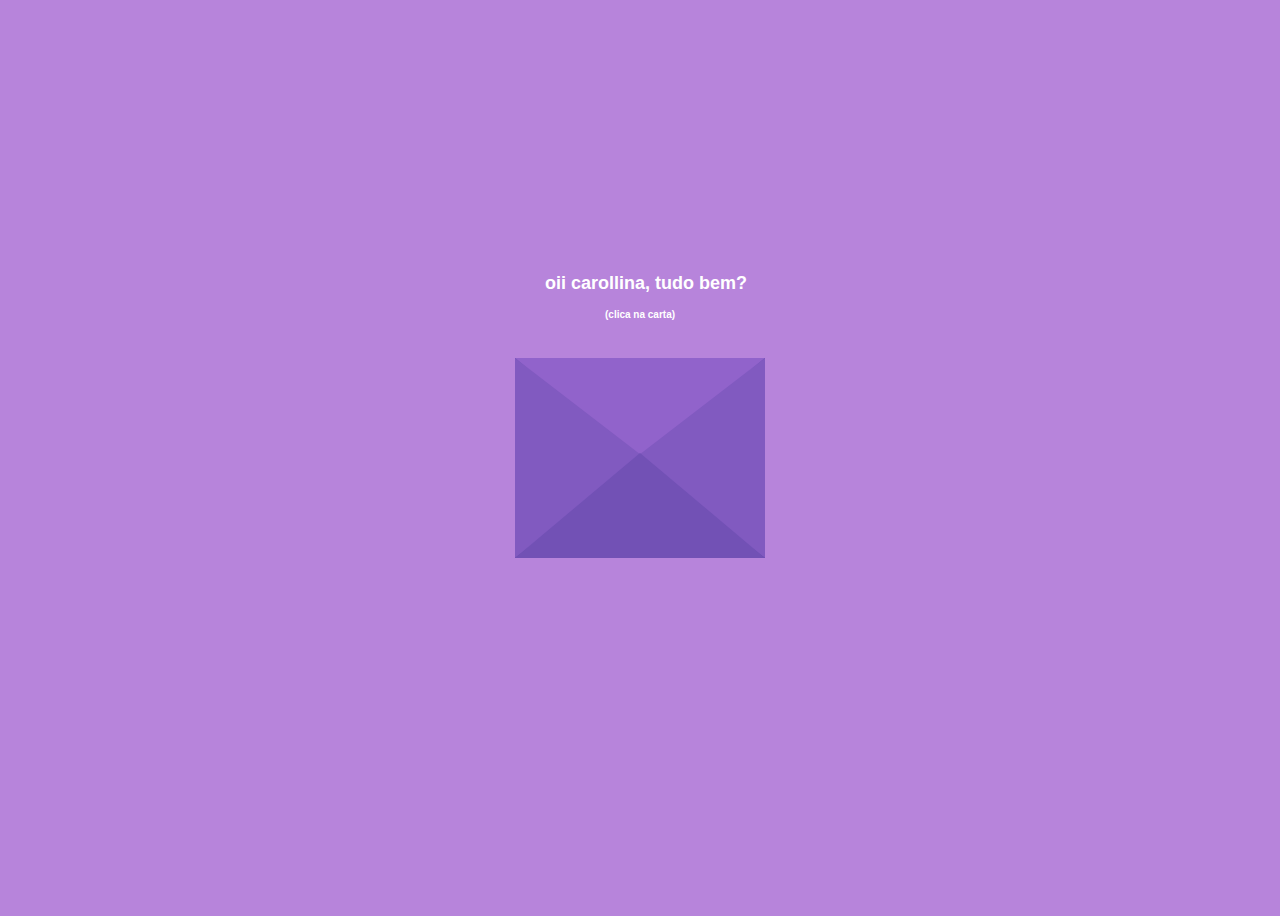
==== index.html @ b3c885d0 "fy" ====
<!DOCTYPE html>
<html lang="en">
  <head>
    <meta charset="UTF-8" />
    <meta name="viewport" content="width=device-width, initial-scale=1.0" />
    <title>untoldcoding</title>
    <link rel="stylesheet" href="Style3.css" />
  </head>
  <body>
    <div class="envelope">
      <div class="back"></div>
      <div class="letter">
        <div class="heart"></div>
        <div class="text">
          <p>
            Tenho um convite especial,<br />
            entao  criei isso aqui para vc.<br />
           ƪ(˘⌣˘)ʃ
          </p>
          <a href="main.html">Clica aqui</a>
        </div>
      </div>
      <div class="front"></div>
      <div class="top"></div>
      <div class="shadow"></div>
      <div class="text1">
        <h2>oii carollina, tudo bem?</h2>
        <h3>(clica na carta) </h3>
      </div>
      <div class="text2">
        
      </div>
    </div>
  </body>
</html>
---- Style3.css ----
body {
  display: flex;
  align-items: center;
  justify-content: center;
  height: 100vh;
  background: #b784db;
}
.envelope {
  position: relative;
  cursor: pointer;
}

.back {
  position: relative;
  width: 250px;
  height: 200px;
  background: #6247aa;
}
.front {
  position: absolute;
  border-right: 130px solid #815ac0;
  border-top: 100px solid transparent;
  border-bottom: 100px solid transparent;
  height: 0;
  width: 0;
  top: 0;
  left: 120px;
  z-index: 3;
}
.front:before {
  content: "";
  position: absolute;
  border-left: 130px solid #815ac0;
  border-top: 100px solid transparent;
  border-bottom: 100px solid transparent;
  height: 0;
  width: 0;
  top: -100px;
  left: -120px;
}
.front:after {
  content: "";
  position: absolute;
  border-bottom: 105px solid #7251b5;
  border-left: 125px solid transparent;
  border-right: 125px solid transparent;
  height: 0;
  width: 0;
  top: -5px;
  left: -120px;
}
.top {
  position: absolute;
  border-top: 105px solid #9163cb;
  border-left: 125px solid transparent;
  border-right: 125px solid transparent;
  height: 0;
  width: 0;
  top: 0;
  transform-origin: top;
  transition: 0.4s;
}
.envelope:hover .top {
  transform: rotateX(160deg);
}
.letter {
  position: absolute;
  background: white;
  width: 230px;
  height: 180px;
  top: 10px;
  left: 10px;
  transition: 0.2s;
}
.envelope:hover .letter {
  transform: translateY(-100px);
  z-index: 2;
}
.text1 {
  position: absolute;
  color: white;
  font-family: sans-serif;
  top: -50%;
  left: 30px;
  width: 100%;
  font-size: 12px;
  align-items: center;
  justify-content: center;
}
.text1 h3 {
  color: white;
  font-family: sans-serif;
  top: -50%;
  margin-left: 60px;
  font-size: 10px;
  
}
.text {
  text-align: center;
  font-size: 14px;
  font-family: Arial, Helvetica, sans-serif;
  margin-top: 20px;
  font-weight: bold;
  color: black;
  position: relative;
  top: -20px;
  left: 5px;
}
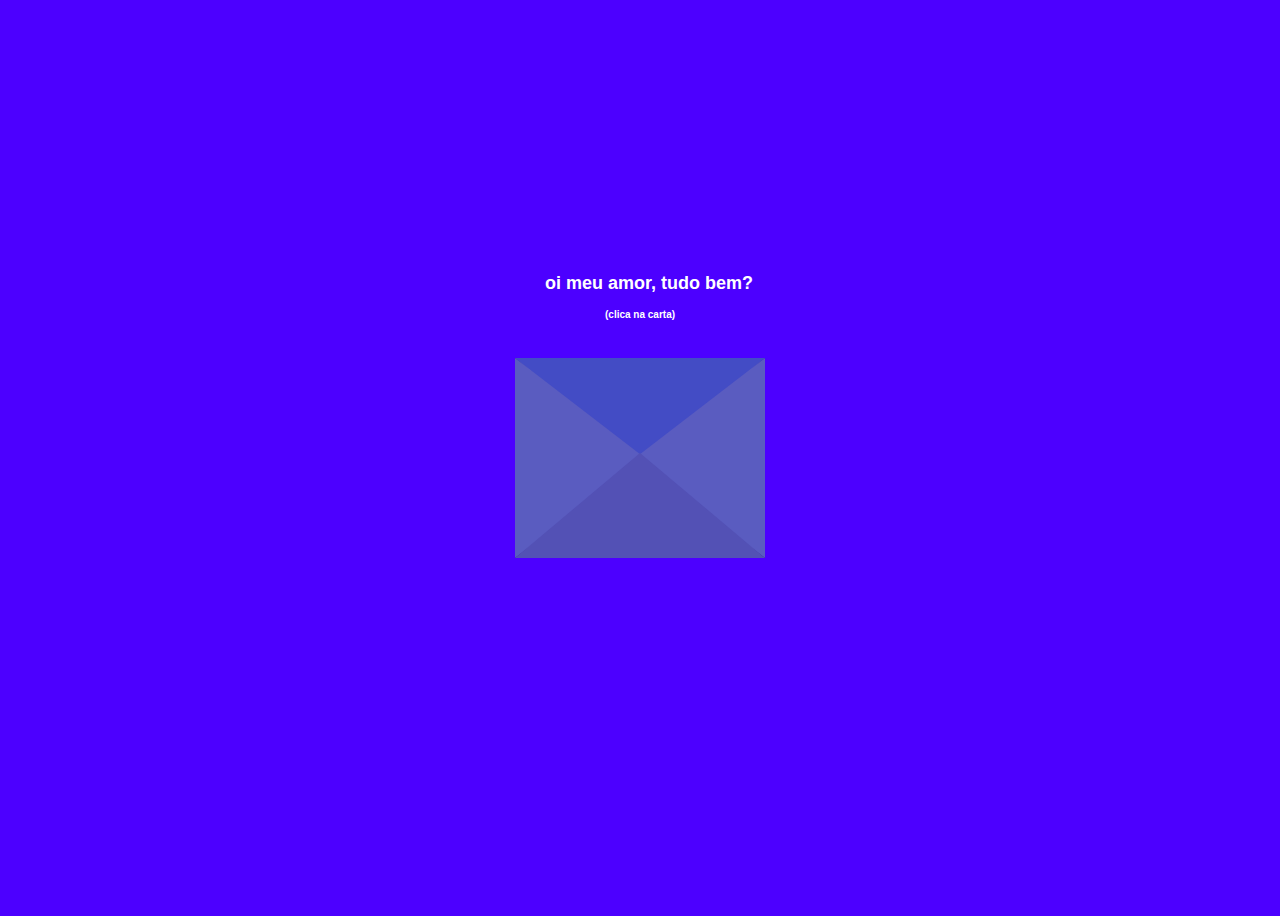
==== commit 6e24179e: "ajustes" ====
--- a/index.html
+++ b/index.html
@@ -24,7 +24,7 @@
       <div class="top"></div>
       <div class="shadow"></div>
       <div class="text1">
-        <h2>oii carollina, tudo bem?</h2>
+        <h2>oi meu amor, tudo bem?</h2>
         <h3>(clica na carta) </h3>
       </div>
       <div class="text2">
--- a/Style3.css
+++ b/Style3.css
@@ -3,7 +3,7 @@
   align-items: center;
   justify-content: center;
   height: 100vh;
-  background: #b784db;
+  background: #4c00ff;
 }
 .envelope {
   position: relative;
@@ -14,11 +14,11 @@
   position: relative;
   width: 250px;
   height: 200px;
-  background: #6247aa;
+  background: #26018b;
 }
 .front {
   position: absolute;
-  border-right: 130px solid #815ac0;
+  border-right: 130px solid #5a5cc0;
   border-top: 100px solid transparent;
   border-bottom: 100px solid transparent;
   height: 0;
@@ -30,7 +30,7 @@
 .front:before {
   content: "";
   position: absolute;
-  border-left: 130px solid #815ac0;
+  border-left: 130px solid #5a5cc0;
   border-top: 100px solid transparent;
   border-bottom: 100px solid transparent;
   height: 0;
@@ -41,7 +41,7 @@
 .front:after {
   content: "";
   position: absolute;
-  border-bottom: 105px solid #7251b5;
+  border-bottom: 105px solid #5351b5;
   border-left: 125px solid transparent;
   border-right: 125px solid transparent;
   height: 0;
@@ -51,7 +51,7 @@
 }
 .top {
   position: absolute;
-  border-top: 105px solid #9163cb;
+  border-top: 105px solid #434cc5;
   border-left: 125px solid transparent;
   border-right: 125px solid transparent;
   height: 0;
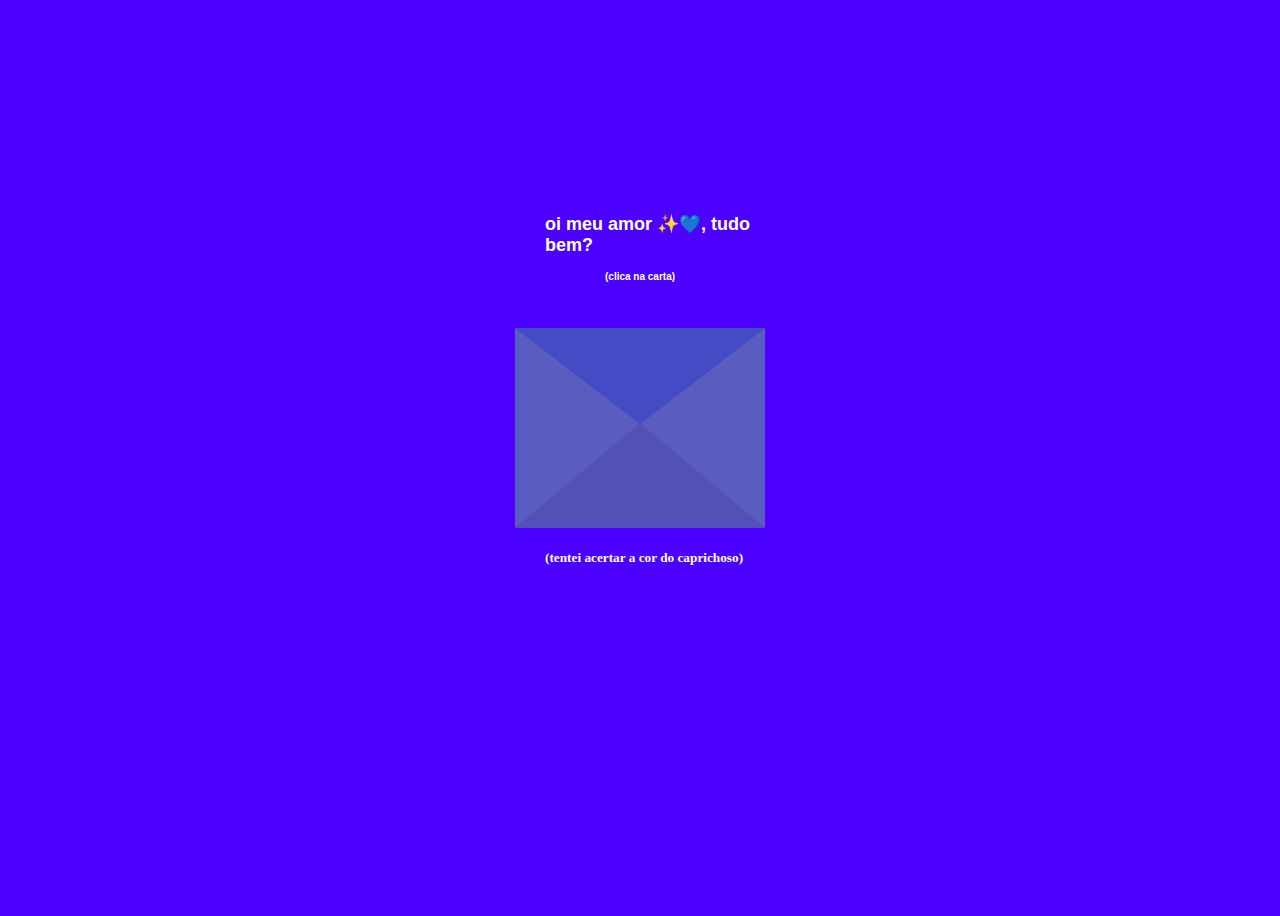
==== commit eb7efa98: "ajustes" ====
--- a/index.html
+++ b/index.html
@@ -24,11 +24,11 @@
       <div class="top"></div>
       <div class="shadow"></div>
       <div class="text1">
-        <h2>oi meu amor, tudo bem?</h2>
+        <h2>oi meu amor ✨️💙, tudo bem?</h2>
         <h3>(clica na carta) </h3>
       </div>
+      <h5 style="color: white; margin-left: 30px;">(tentei acertar a cor do caprichoso)</h5>
       <div class="text2">
-        
       </div>
     </div>
   </body>
--- a/Style3.css
+++ b/Style3.css
@@ -110,3 +110,4 @@
 
 
 
+
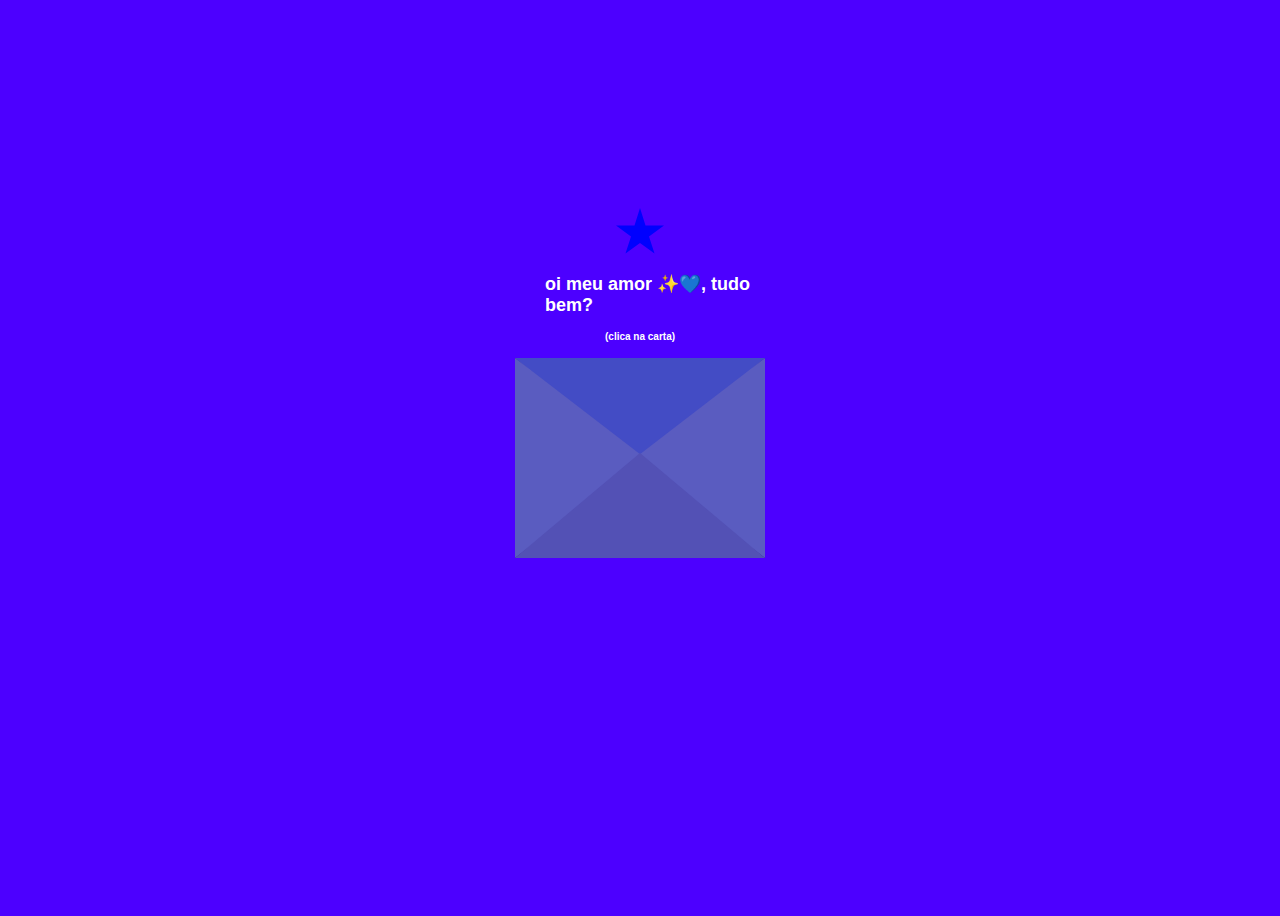
==== commit 0c498262: "mega ajustes" ====
--- a/index.html
+++ b/index.html
@@ -1,35 +1,36 @@
 <!DOCTYPE html>
 <html lang="en">
-  <head>
-    <meta charset="UTF-8" />
-    <meta name="viewport" content="width=device-width, initial-scale=1.0" />
-    <title>untoldcoding</title>
-    <link rel="stylesheet" href="Style3.css" />
-  </head>
-  <body>
-    <div class="envelope">
-      <div class="back"></div>
-      <div class="letter">
-        <div class="heart"></div>
-        <div class="text">
-          <p>
-            Tenho um convite especial,<br />
-            entao  criei isso aqui para vc.<br />
-           ƪ(˘⌣˘)ʃ
-          </p>
-          <a href="main.html">Clica aqui</a>
-        </div>
-      </div>
-      <div class="front"></div>
-      <div class="top"></div>
-      <div class="shadow"></div>
-      <div class="text1">
-        <h2>oi meu amor ✨️💙, tudo bem?</h2>
-        <h3>(clica na carta) </h3>
-      </div>
-      <h5 style="color: white; margin-left: 30px;">(tentei acertar a cor do caprichoso)</h5>
-      <div class="text2">
+<head>
+  <meta charset="UTF-8" />
+  <meta name="viewport" content="width=device-width, initial-scale=1.0" />
+  <title>untoldcoding</title>
+  <link rel="stylesheet" href="Style3.css" />
+  <link href="https://cdn.jsdelivr.net/npm/bootstrap@5.3.2/dist/css/bootstrap.min.css" rel="stylesheet" integrity="sha384-mQ93Nz0P8zLplYCMsAV1RPH6bM4Qn5YW5IhPVbYjoaq9Tfjfyd5e3wVSOjN6a6Er" crossorigin="anonymous">
+
+</head>
+<body>
+  <div class="envelope">
+    <div class="estrela"></div>
+    <div class="back"></div>
+    <div class="letter">
+      <div class="text">
+        <p>
+          Tenho uma lembrancinha para você.
+          <br>
+          Para você com todo amor e carinho.
+        </p>
+        <a href="main.html">Clica aqui</a>
       </div>
     </div>
-  </body>
+    <div class="front"></div>
+    <div class="top"></div>
+    <div class="shadow"></div>
+    <div class="text1">
+      <h2>oi meu amor ✨️💙, tudo bem?</h2>
+      <h3>(clica na carta)</h3>
+    </div>
+  </div>
+  <script src="https://cdn.jsdelivr.net/npm/@popperjs/core@2.11.7/dist/umd/popper.min.js" integrity="sha384-oBqDVmMz4fnFO9gybEvj8jwDedHNNV9Dfw8p/PQjaC1zF14mMjF35Q8e+Ic4eZ5E" crossorigin="anonymous"></script>
+  <script src="https://cdn.jsdelivr.net/npm/bootstrap@5.3.2/dist/js/bootstrap.min.js" integrity="sha384-2kYj2JSk0iZ2CwFSQkdaVV8OpLcx6EPq8UVgeY4yzQeBy6wrvYZxYzvG01i1FDtM" crossorigin="anonymous"></script>
+</body>
 </html>
--- a/Style3.css
+++ b/Style3.css
@@ -108,6 +108,34 @@
 }
 
 
+.estrela {
+  width: 50px;
+  height: 50px;
+  background-color: blue;
+  clip-path: polygon(
+    50% 0%, 61% 35%, 98% 35%, 68% 57%, 
+    79% 91%, 50% 70%, 21% 91%, 32% 57%, 
+    2% 35%, 39% 35%
+  );
+  animation: pulsar 1.5s infinite ease-in-out;
+  position: absolute;
+  top: -150px; 
+  left: 50%;
+  transform: translateX(-50%);
+}
+
+@keyframes pulsar {
+  0%, 100% {
+    transform: translateX(-50%) scale(1);
+    opacity: 1;
+  }
+  50% {
+    transform: translateX(-50%) scale(1.2);
+    opacity: 0.7;
+  }
+}
 
 
 
+
+
